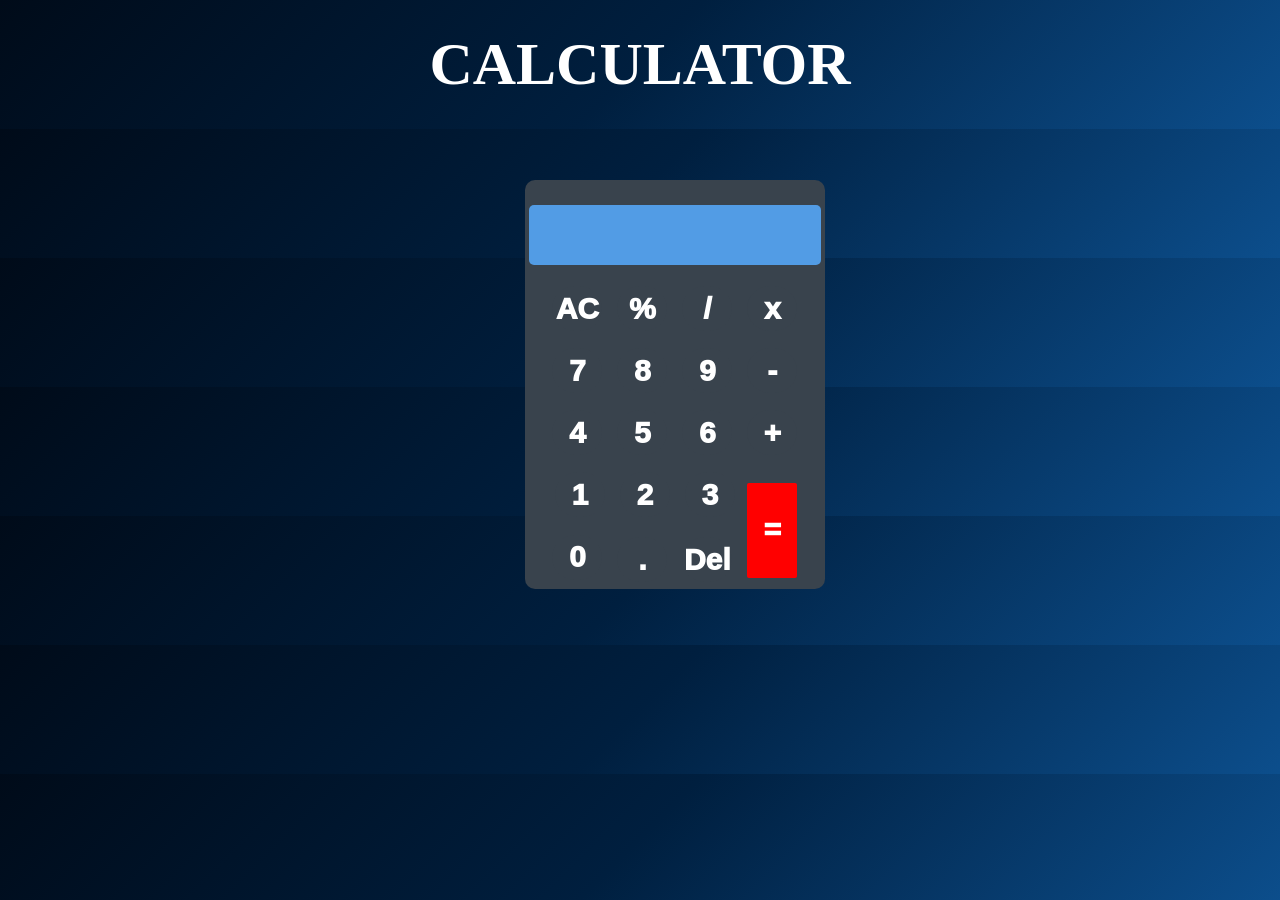
==== Calculator/index.html @ d8ed6504 "Add Calculator assignment" ====
<!doctype html>
<html lang="en">
  <head>
    <meta charset="UTF-8" />
    <meta name="viewport" content="width=device-width, initial-scale=1.0" />
    <title>Document</title>
    <link rel="stylesheet" href="style.css" />
  </head>
  <body>

    <h1 style="color: white; text-align: center; padding: 30px; font-size: 60px;">CALCULATOR</h1>
    <!-- main -->
    <div class="main">
      <!-- Section-1 -->
      <!-- input -->
      <div id="inp-T">
        <input type="text" name="" disabled  id="input"/>
      </div>
      <div id="btns">
        <div id="box-1">
          <button onclick="calculate('AC')" id="AC">AC</button>
          <button onclick="calculate('%')">%</button>
          <button onclick="calculate('/')">/</button>
          <button onclick="calculate('x')">x</button>
        </div>
        <div id="box-2">
          <button onclick="calculate('7')">7</button>
          <button onclick="calculate('8')">8</button>
          <button onclick="calculate('9')">9</button>
          <button onclick="calculate('-')">-</button>
        </div>
        <div id="box-3">
          <button onclick="calculate('4')">4</button>
          <button onclick="calculate('5')">5</button>
          <button onclick="calculate('6')">6</button>
          <button onclick="calculate('+')">+</button>
        </div>
        <div id="box-4">

          <button onclick="calculate('1')">1</button>
          <button onclick="calculate('2')">2</button>
          <button onclick="calculate('3')">3</button>
          
        </div>

        <div id="box-5">
          <button onclick="calculate('0')" id="zero">0</button>
          <button onclick="calculate('.')">.</button>
            <button onclick="calculate('Del')">Del</button>
           <button onclick="calculate('=')" id="equal">=</button>

        </div> 
      </div>
    </div>

    <script src="app.js"></script>
  </body>
</html>
---- Calculator/style.css ----
*{
    margin: 0px;
    padding: 0px;

}

body{
    margin: 0px;
    padding: 0px;
  background: linear-gradient(135deg, #000B19, #001F3F, #0c4e8c);
}
/* main */
.main{
    width: 300px;
    height: 409px;
    background-color: #39434D;
    position: absolute;
    left: 41%;
    top: 20%;
    border-radius: 10px;

}

/* main-body */

#inp-T{
    width: 298px;
     height: 102px;
    border:none;
}

#inp-T input{
    width: 292px;
    height: 60px;
    position: absolute;
    top: 25px;
    left: 4px;
    border-radius: 5px;
    background-color: #529ce5;
    color: white;
    border: none;
    font-size: 50px;
}

#btns{
       width: 300px;
    height: 268px;
    display: flex;
    flex-direction: column;
    gap: 9px;
    align-items: center;
    
}

#box-1{
/* background-color: bisque; */
width: 293px;
height: 50px;
display: flex;
gap: 15px;
justify-content: center;
padding: 4px;
}

#box-2{
/* background-color: rgb(134, 73, 0); */
width: 293px;
height: 50px;
display: flex;
gap: 15px;
justify-content: center;
padding: 4px;
}

#box-3{
/* background-color: bisque; */
width: 293px;
height: 50px;
display: flex;
gap: 15px;
justify-content: center;
padding: 4px;
}
#box-4{
/* background-color: rgb(199, 255, 196); */
width: 193px;
height: 50px;
display: flex;
gap: 15px;
justify-content: center;    
padding: 4px;
margin-right: 60px;

}

#box-5{
/* background-color: rgb(199, 255, 196); */
width: 287px;
height: 50px;
display: flex;
gap: 15px;
justify-content: center; 
align-items: center;   
padding: 7px;

}

button{
    width: 50px;
    height: 45px;
    border-radius: 25px;
       border: none;
       color: white;
       background-color: #39434D;
       font-weight: 1000;
       font-size: 30px;
       cursor: pointer;
}

#equal{
    background-color: red;
    height: 95px;
    border-radius: 2px;
    border: none; 
    margin-top: -59px;   
}

#zero{
    width: 50px;
    height: 45px;
    border-radius: 25px;
    border: none;
    margin-top: -5px;
}
@media (max-width: 1024px)  {
    .main{
           width: 300px;
    height: 409px;
    /* background-color: #0080ff; */
    position: absolute;
    left: 25%;
    top: 20%;
    border-radius: 10px;
    }
    
}
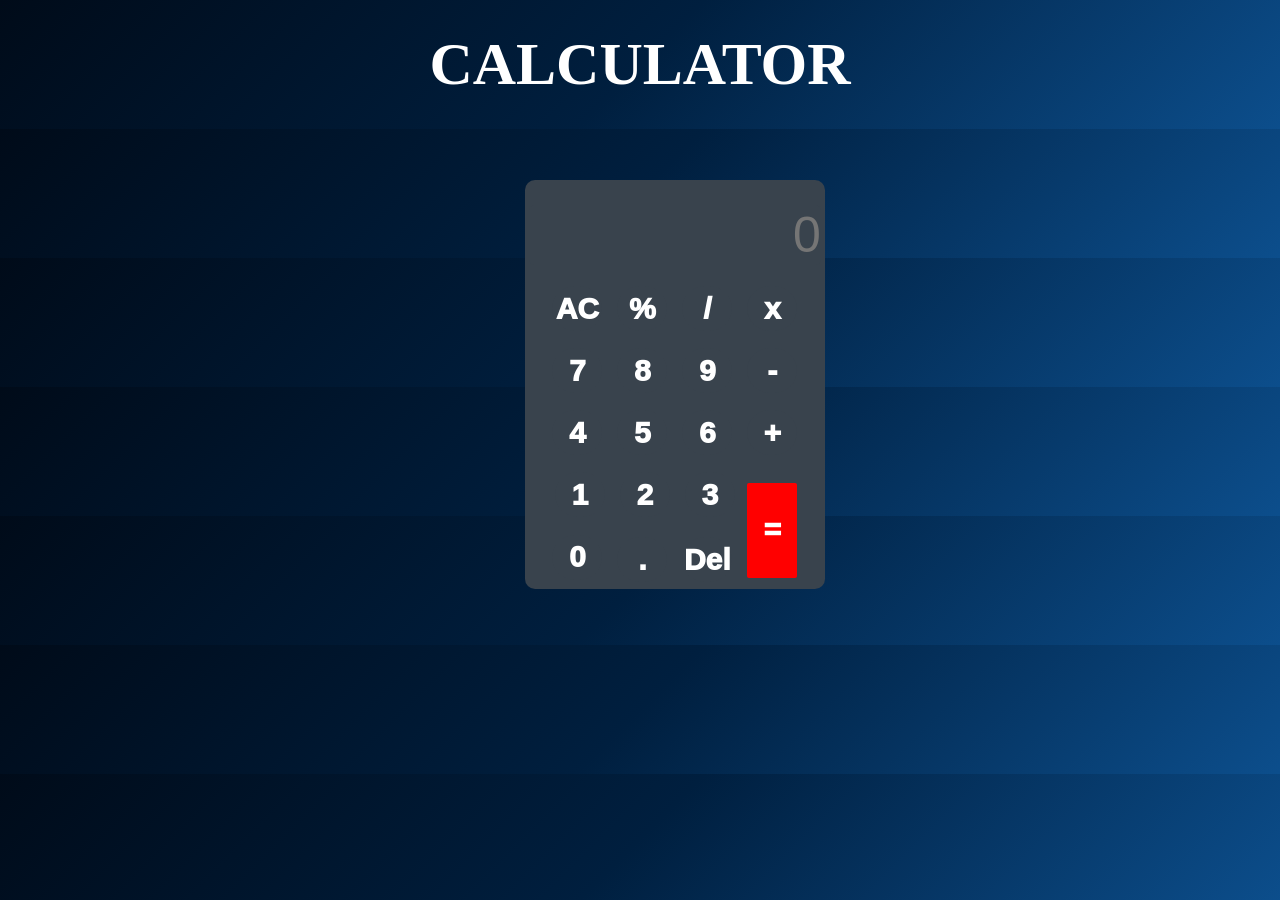
==== commit f56058fc: "updates" ====
--- a/Calculator/index.html
+++ b/Calculator/index.html
@@ -14,7 +14,7 @@
       <!-- Section-1 -->
       <!-- input -->
       <div id="inp-T">
-        <input type="text" name="" disabled  id="input"/>
+        <input type="text" name="" placeholder="0"  id="input"/>
       </div>
       <div id="btns">
         <div id="box-1">
--- a/Calculator/style.css
+++ b/Calculator/style.css
@@ -36,10 +36,11 @@
     top: 25px;
     left: 4px;
     border-radius: 5px;
-    background-color: #529ce5;
+  background-color: #39434D;
     color: white;
     border: none;
     font-size: 50px;
+    text-align: right;
 }
 
 #btns{
